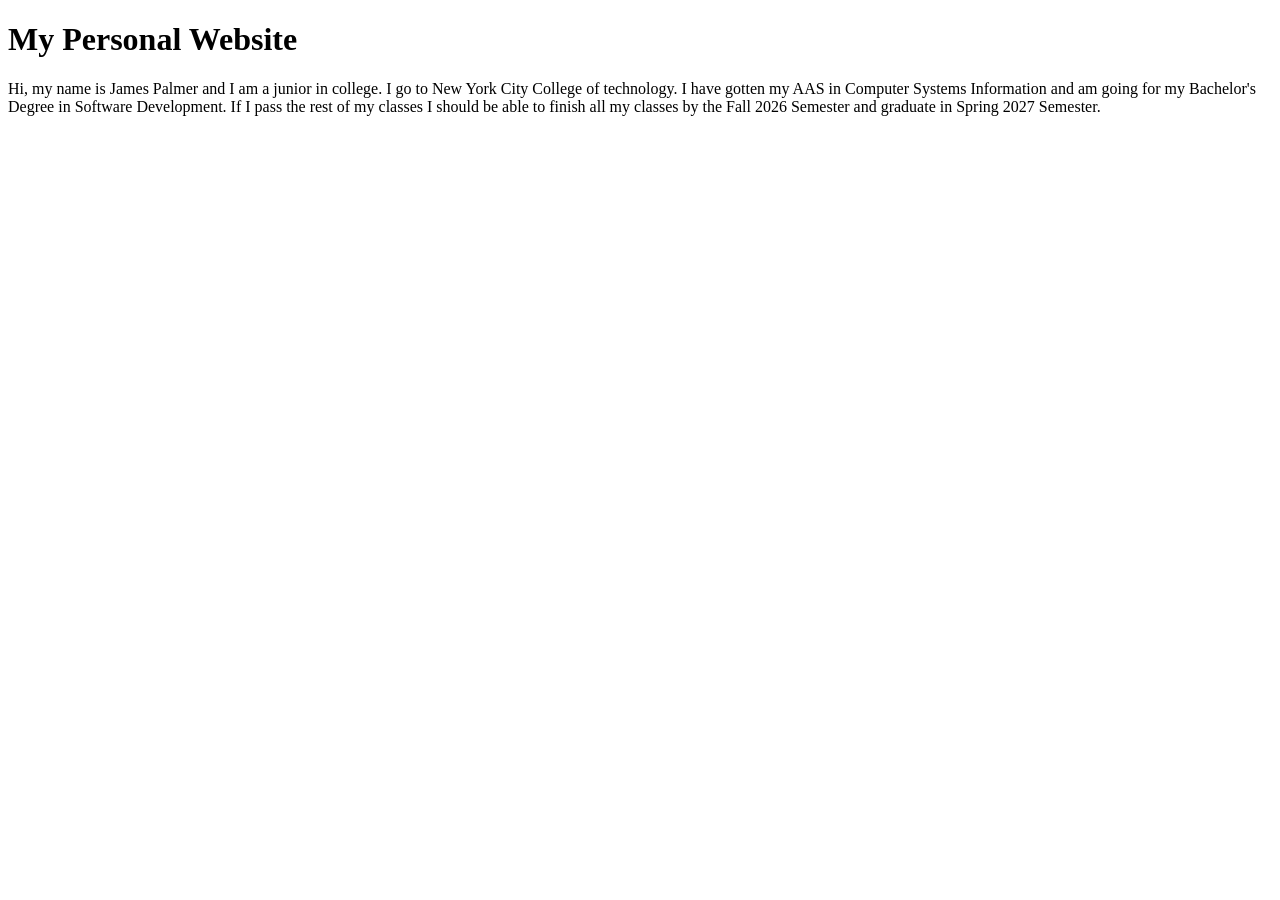
==== body.html @ e072e4a4 "Adding changes to body" ====
<!DOCTYPE html>
<html lang="en">
<head>
    <meta charset="UTF-8">
    <meta name="viewport" content="width=device-width, initial-scale=1.0">
    <title>Document</title>
</head>
    <h1>My Personal Website</h1>
<body>
    <p>Hi, my name is James Palmer and I am a junior in college. I go to New York City College of technology. I have gotten my AAS in Computer Systems Information and am going for my Bachelor's Degree in Software Development. If I pass the rest of my classes I should be able to finish all my classes by the Fall 2026 Semester and graduate in Spring 2027 Semester.</p>
</body>
</html>
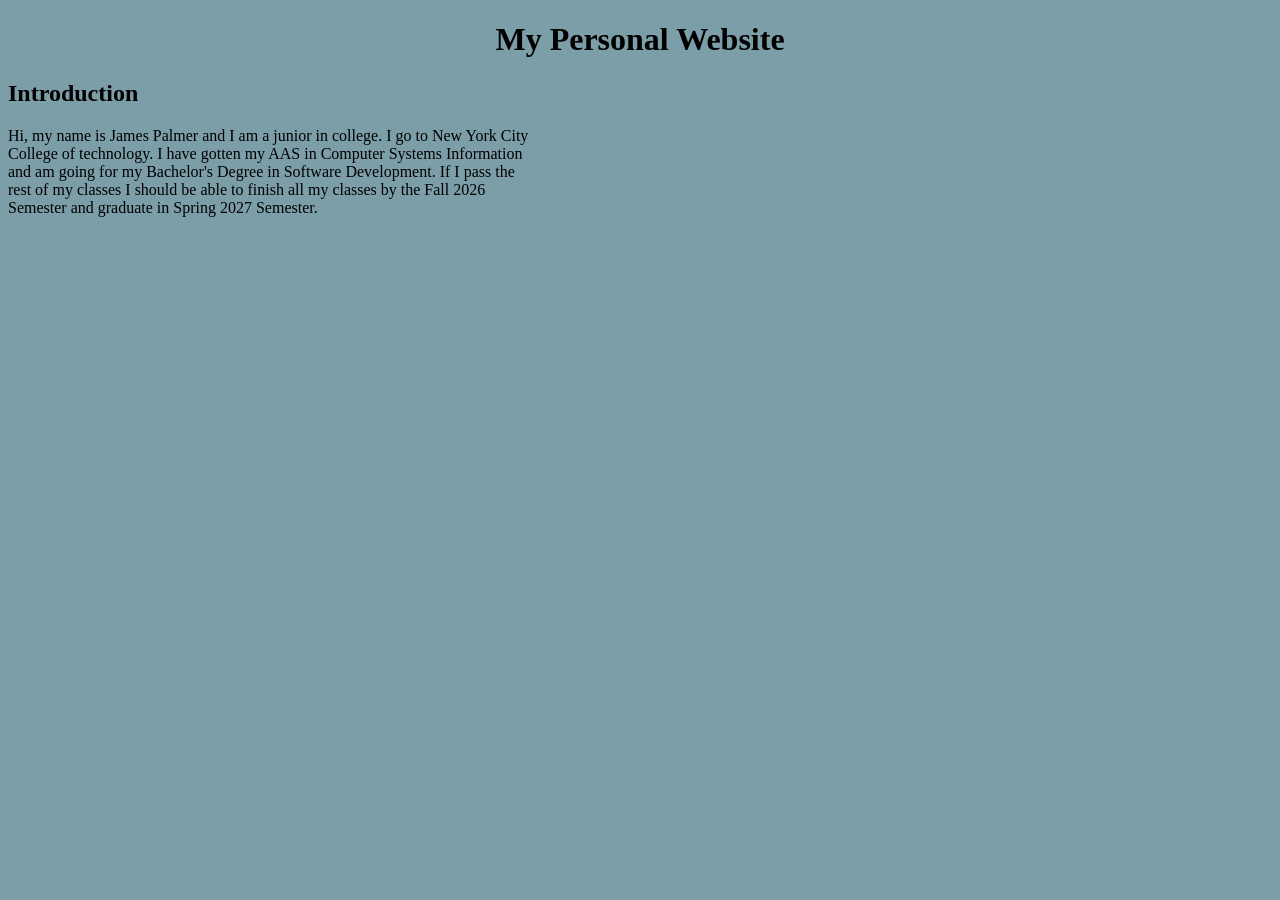
==== commit 8263398b: "Adding style sheet and changes to the html" ====
--- a/body.html
+++ b/body.html
@@ -4,9 +4,11 @@
     <meta charset="UTF-8">
     <meta name="viewport" content="width=device-width, initial-scale=1.0">
     <title>Document</title>
+    <link rel="stylesheet" href="./style.css">
 </head>
     <h1>My Personal Website</h1>
 <body>
-    <p>Hi, my name is James Palmer and I am a junior in college. I go to New York City College of technology. I have gotten my AAS in Computer Systems Information and am going for my Bachelor's Degree in Software Development. If I pass the rest of my classes I should be able to finish all my classes by the Fall 2026 Semester and graduate in Spring 2027 Semester.</p>
+    <h2> Introduction </h2>
+    <p>Hi, my name is James Palmer and I am a junior in college. I go to New York City<br /> College of technology. I have gotten my AAS in Computer Systems Information<br /> and am going for my Bachelor's Degree in Software Development. If I pass the<br /> rest of my classes I should be able to finish all my classes by the Fall 2026<br /> Semester and graduate in Spring 2027 Semester.</p>
 </body>
 </html>
--- a/style.css
+++ b/style.css
@@ -0,0 +1,8 @@
+body {
+    background-color: #7B9EA8;
+}
+
+h1 {
+    text-align: center;
+}
+
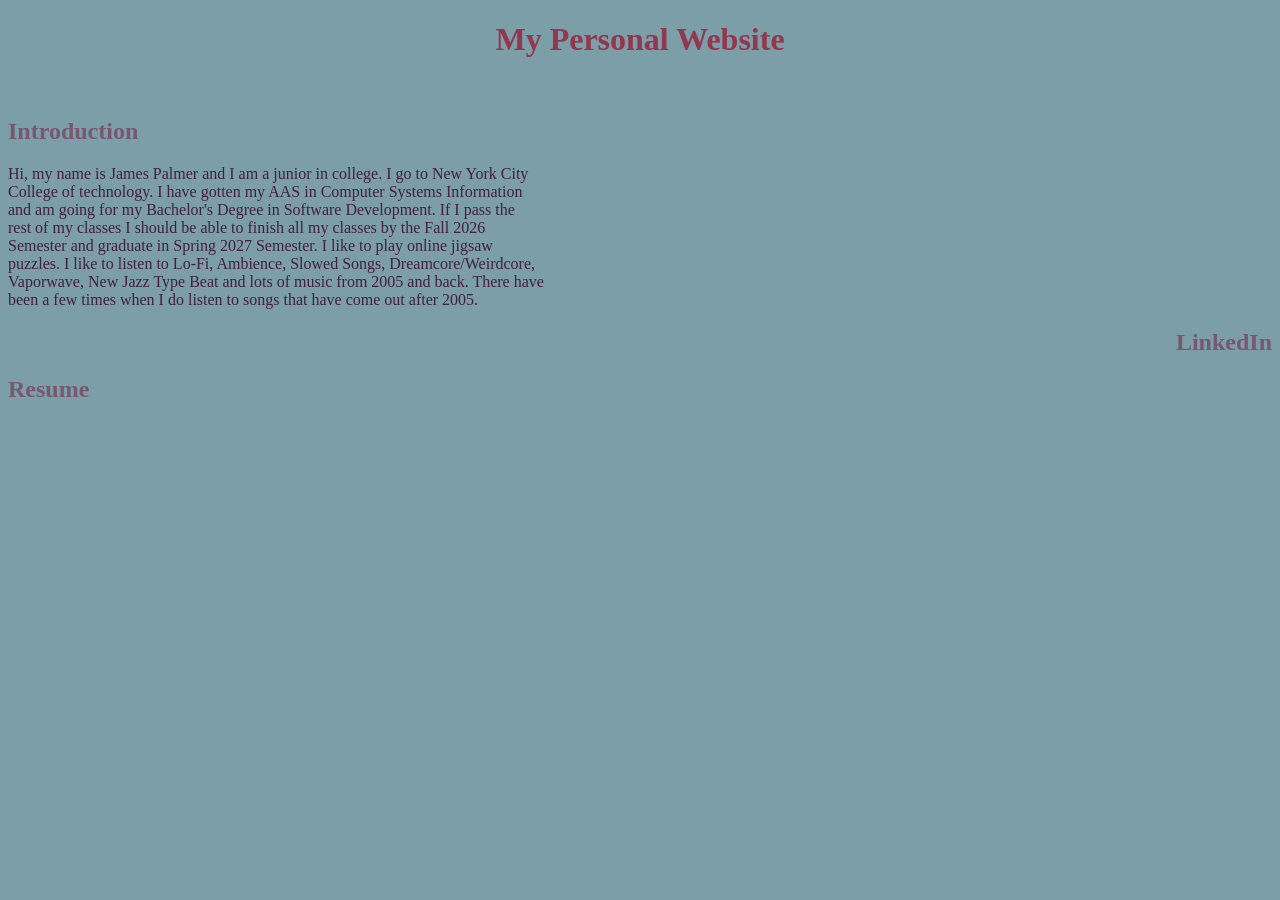
==== commit b5906d72: "Adding color changes and two more headers" ====
--- a/body.html
+++ b/body.html
@@ -8,7 +8,15 @@
 </head>
     <h1>My Personal Website</h1>
 <body>
+    <img src="">
     <h2> Introduction </h2>
-    <p>Hi, my name is James Palmer and I am a junior in college. I go to New York City<br /> College of technology. I have gotten my AAS in Computer Systems Information<br /> and am going for my Bachelor's Degree in Software Development. If I pass the<br /> rest of my classes I should be able to finish all my classes by the Fall 2026<br /> Semester and graduate in Spring 2027 Semester.</p>
+    <p>Hi, my name is James Palmer and I am a junior in college. I go to New York City <br /> College of technology. I have gotten my AAS in Computer Systems Information <br /> and am going for my Bachelor's Degree in Software Development. If I pass the <br /> rest of my classes I should be able to finish all my classes by the Fall 2026 <br /> Semester and graduate in Spring 2027 Semester. I like to play online jigsaw <br /> puzzles. I like to listen to Lo-Fi, Ambience, Slowed Songs, Dreamcore/Weirdcore, <br /> Vaporwave, New Jazz Type Beat and lots of music from 2005 and back. There have <br /> been a few times when I do listen to songs that have come out after 2005.
+    </p>
+
+    <h2 style="text-align: right;">LinkedIn</h2>
+
+    <h2>Resume</h2>
+    
+
 </body>
 </html>
--- a/style.css
+++ b/style.css
@@ -3,6 +3,15 @@
 }
 
 h1 {
+    color: #92374D;
     text-align: center;
 }
 
+h2 {
+    color: #78586F;
+
+}
+
+p {
+    color: #422040;
+}
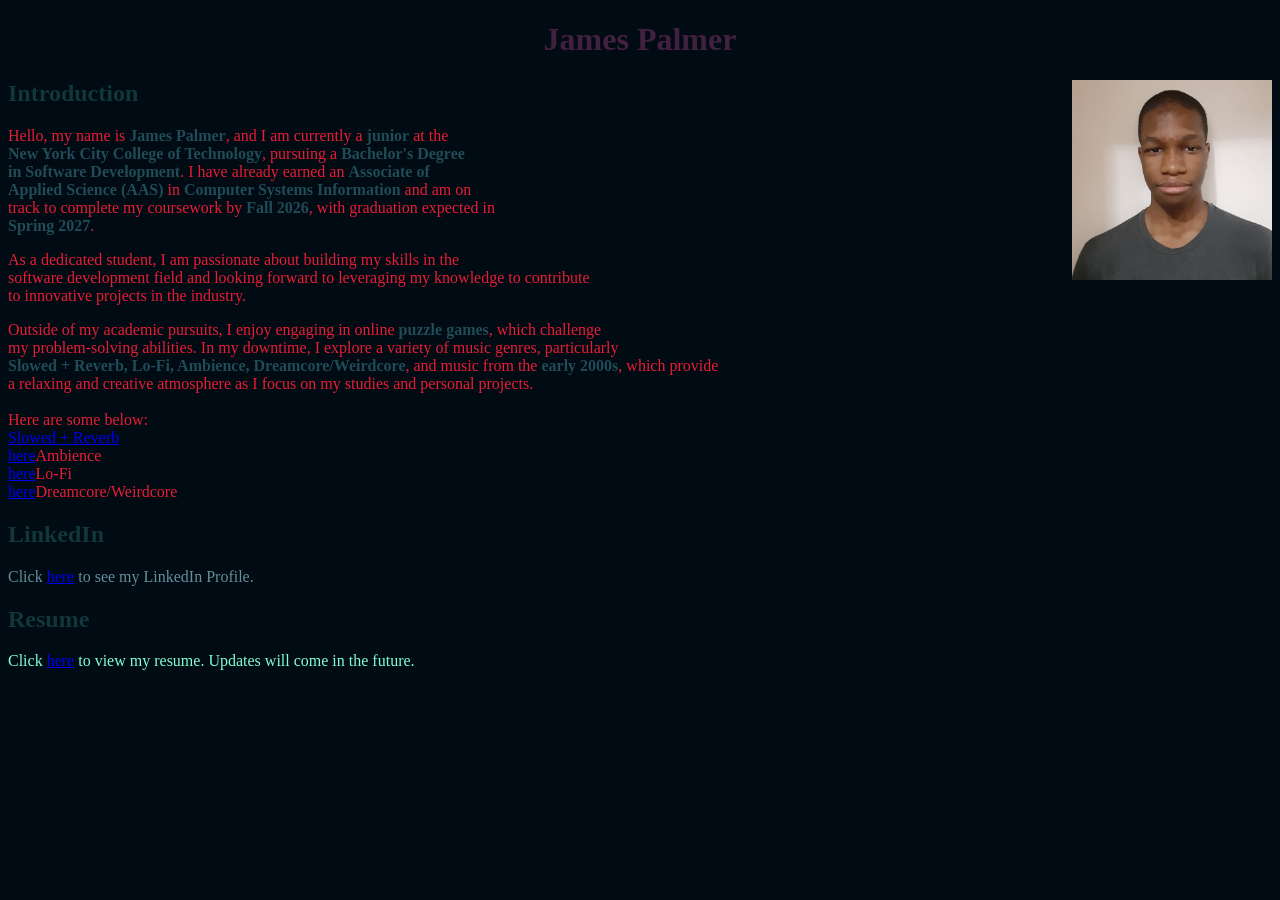
==== commit 1f05d07d: "Adding files, more code, links and color" ====
--- a/body.html
+++ b/body.html
@@ -6,17 +6,36 @@
     <title>Document</title>
     <link rel="stylesheet" href="./style.css">
 </head>
-    <h1>My Personal Website</h1>
+    <h1>James Palmer</h1>
 <body>
-    <img src="">
+    <img src='./Images/20210211_090539.jpg' alt="A photo of me">
     <h2> Introduction </h2>
-    <p>Hi, my name is James Palmer and I am a junior in college. I go to New York City <br /> College of technology. I have gotten my AAS in Computer Systems Information <br /> and am going for my Bachelor's Degree in Software Development. If I pass the <br /> rest of my classes I should be able to finish all my classes by the Fall 2026 <br /> Semester and graduate in Spring 2027 Semester. I like to play online jigsaw <br /> puzzles. I like to listen to Lo-Fi, Ambience, Slowed Songs, Dreamcore/Weirdcore, <br /> Vaporwave, New Jazz Type Beat and lots of music from 2005 and back. There have <br /> been a few times when I do listen to songs that have come out after 2005.
-    </p>
+    <div id="intro">
+        <p>
+            Hello, my name is <strong>James Palmer</strong>, and I am currently a <strong>junior</strong> at the<br /> <strong>New York City College of Technology</strong>, pursuing a <strong>Bachelor's Degree<br /> in Software Development</strong>. I have already earned an <strong>Associate of<br /> Applied Science (AAS)</strong> in <strong>Computer Systems Information</strong> and am on<br /> track to complete my coursework by <strong>Fall 2026</strong>, with graduation expected in<br /> <strong>Spring 2027</strong>.
+        </p>
+        <p>
+            As a dedicated student, I am passionate about building my skills in the<br /> software development field and looking forward to leveraging my knowledge to contribute<br /> to innovative projects in the industry.</p>
+        <p>
+            Outside of my academic pursuits, I enjoy engaging in online <strong>puzzle games</strong>, which challenge<br /> my problem-solving abilities. In my downtime, I explore a variety of music genres, particularly<br /> <strong>Slowed + Reverb, Lo-Fi, Ambience, Dreamcore/Weirdcore</strong>, and music from the <strong>early 2000s</strong>, which provide<br /> a relaxing and creative atmosphere as I focus on my studies and personal projects.
+            <br />
+            <br />
+            Here are some below:<br />
+            <a href="https://www.youtube.com/watch?v=IpvSJn9_ack" target="_blank">Slowed + Reverb</a><br />
+            <a href="https://www.youtube.com/watch?v=ri76tCrDjXw&t=447s" target="_blank">here</a>Ambience<br />
+            <a href="https://www.youtube.com/watch?v=3MxicuAGoxQ" target="_blank">here</a>Lo-Fi<br />
+            <a href="https://www.youtube.com/watch?v=pWGun9uM99M" target="_blank">here</a>Dreamcore/Weirdcore<br />
 
-    <h2 style="text-align: right;">LinkedIn</h2>
-
+        </p>
+    </div>
+    <h2>LinkedIn</h2> 
+    <div id="link">
+        <p> Click <a href="https://www.linkedin.com/in/james-palmer-39782636a" target="_blank">here</a> to see my LinkedIn Profile.</p>
+    </div>
     <h2>Resume</h2>
-    
+    <div id="resume">
+        <p>Click <a href="/PalmerJamesResume.pdf" target="_blank">here</a> to view my resume. Updates will come in the future.</p>
+    </div>
 
 </body>
 </html>
--- a/style.css
+++ b/style.css
@@ -1,17 +1,35 @@
 body {
-    background-color: #7B9EA8;
+    background-color: #010B13;
 }
 
 h1 {
-    color: #92374D;
+    color: #422040;
     text-align: center;
 }
 
 h2 {
-    color: #78586F;
+    color: #11363B;
 
 }
 
-p {
-    color: #422040;
+#intro {
+    color: #E71D36;
+}
+
+#link {
+    color: #658E9C;
+}
+
+img {
+    width: 200px;
+    height: 200px;
+    float: right;
+}
+
+#resume {
+    color: aquamarine;
+}
+
+strong {
+    color: #204B57;
 }
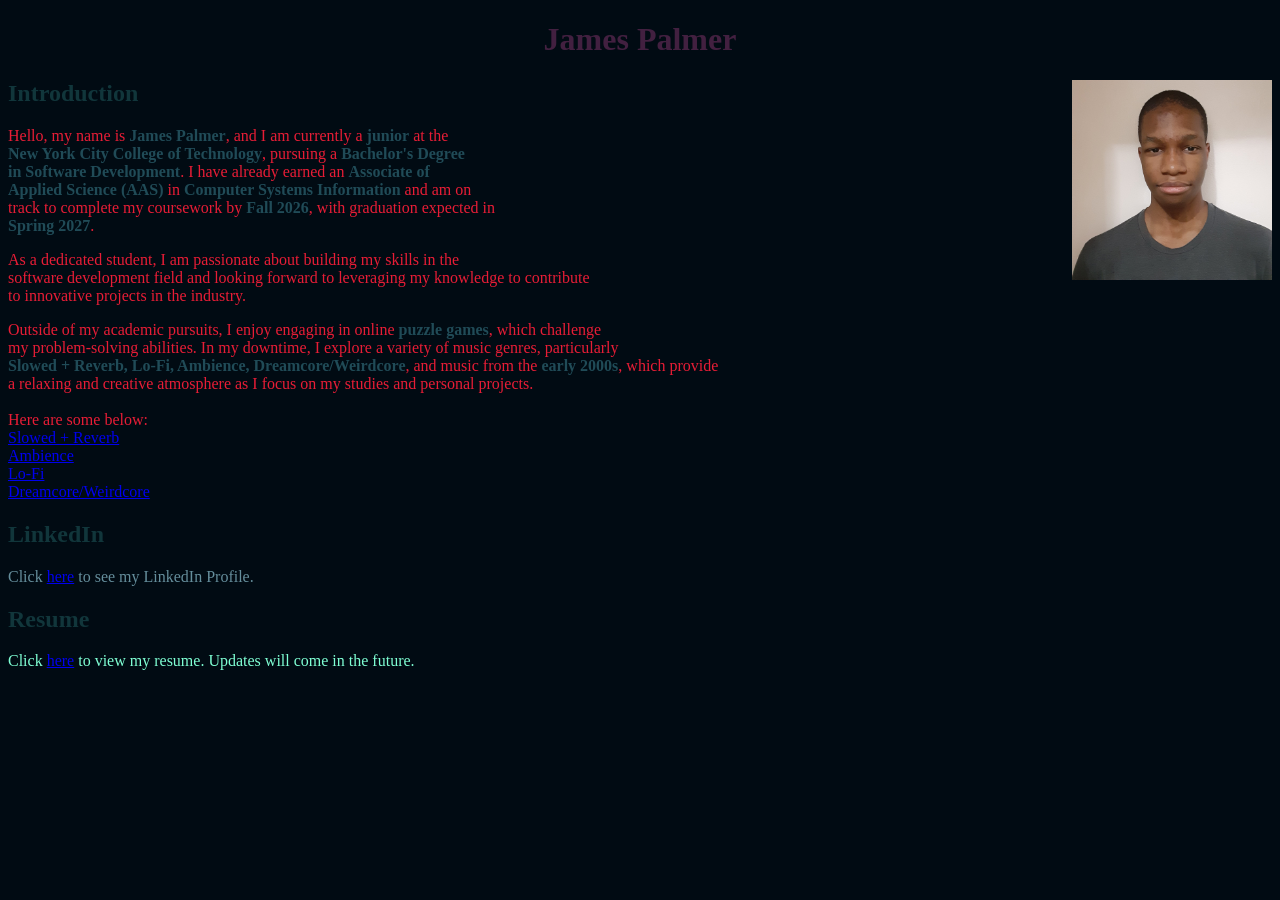
==== commit 5867eb1d: "Adding changes to links" ====
--- a/body.html
+++ b/body.html
@@ -22,9 +22,9 @@
             <br />
             Here are some below:<br />
             <a href="https://www.youtube.com/watch?v=IpvSJn9_ack" target="_blank">Slowed + Reverb</a><br />
-            <a href="https://www.youtube.com/watch?v=ri76tCrDjXw&t=447s" target="_blank">here</a>Ambience<br />
-            <a href="https://www.youtube.com/watch?v=3MxicuAGoxQ" target="_blank">here</a>Lo-Fi<br />
-            <a href="https://www.youtube.com/watch?v=pWGun9uM99M" target="_blank">here</a>Dreamcore/Weirdcore<br />
+            <a href="https://www.youtube.com/watch?v=ri76tCrDjXw&t=447s" target="_blank">Ambience</a><br />
+            <a href="https://www.youtube.com/watch?v=3MxicuAGoxQ" target="_blank">Lo-Fi</a><br />
+            <a href="https://www.youtube.com/watch?v=pWGun9uM99M" target="_blank">Dreamcore/Weirdcore</a><br />
 
         </p>
     </div>
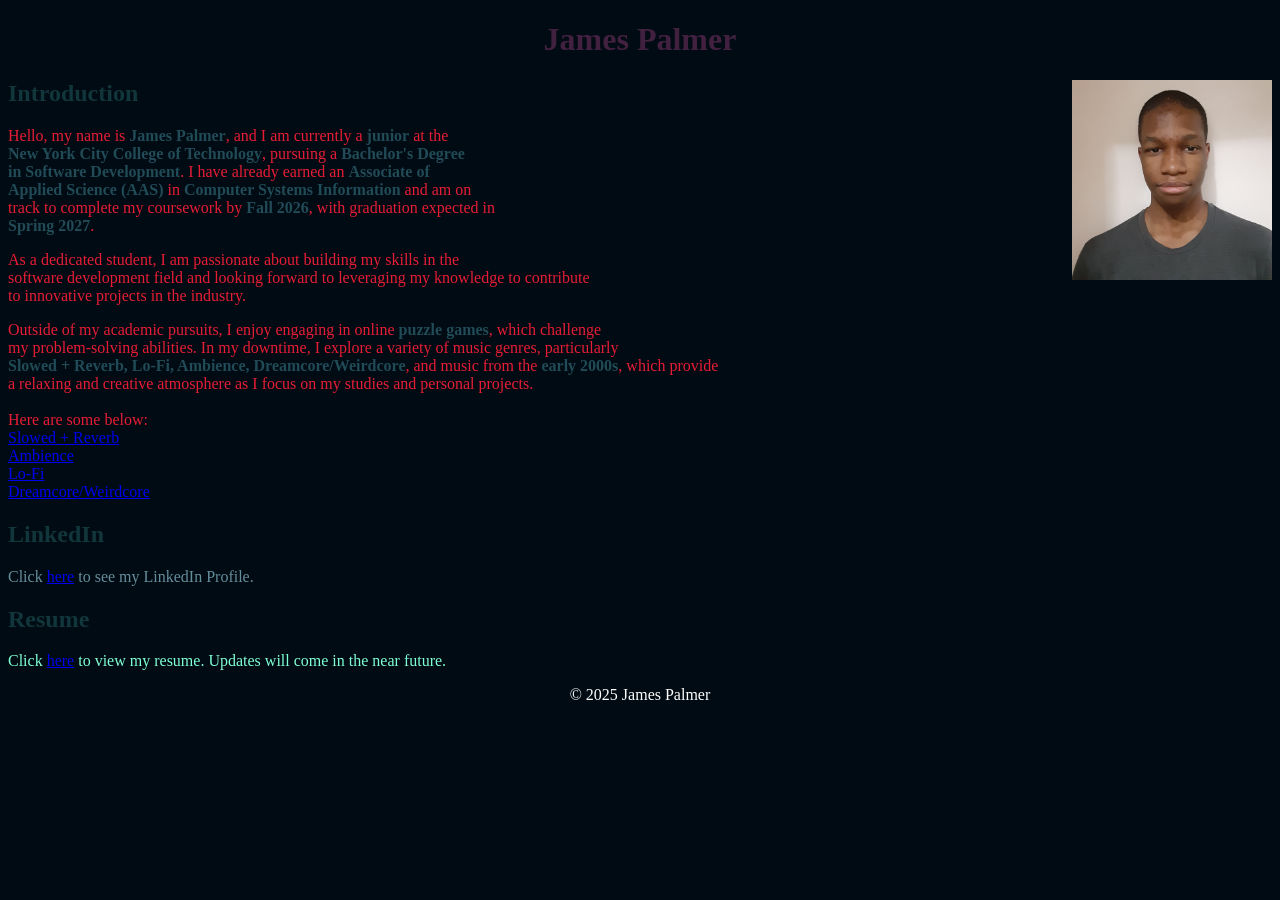
==== commit dd48866b: "Added copyright and little changes" ====
--- a/body.html
+++ b/body.html
@@ -34,8 +34,12 @@
     </div>
     <h2>Resume</h2>
     <div id="resume">
-        <p>Click <a href="/PalmerJamesResume.pdf" target="_blank">here</a> to view my resume. Updates will come in the future.</p>
+        <p>Click <a href="/PalmerJamesResume.pdf" target="_blank">here</a> to view my resume. Updates will come in the near future.</p>
     </div>
 
+
+    <footer>
+        <p>© 2025 James Palmer</p>
+    </footer>
 </body>
 </html>
--- a/style.css
+++ b/style.css
@@ -32,4 +32,9 @@
 
 strong {
     color: #204B57;
+}
+
+footer {
+    color: white;
+    text-align: center;
 }
